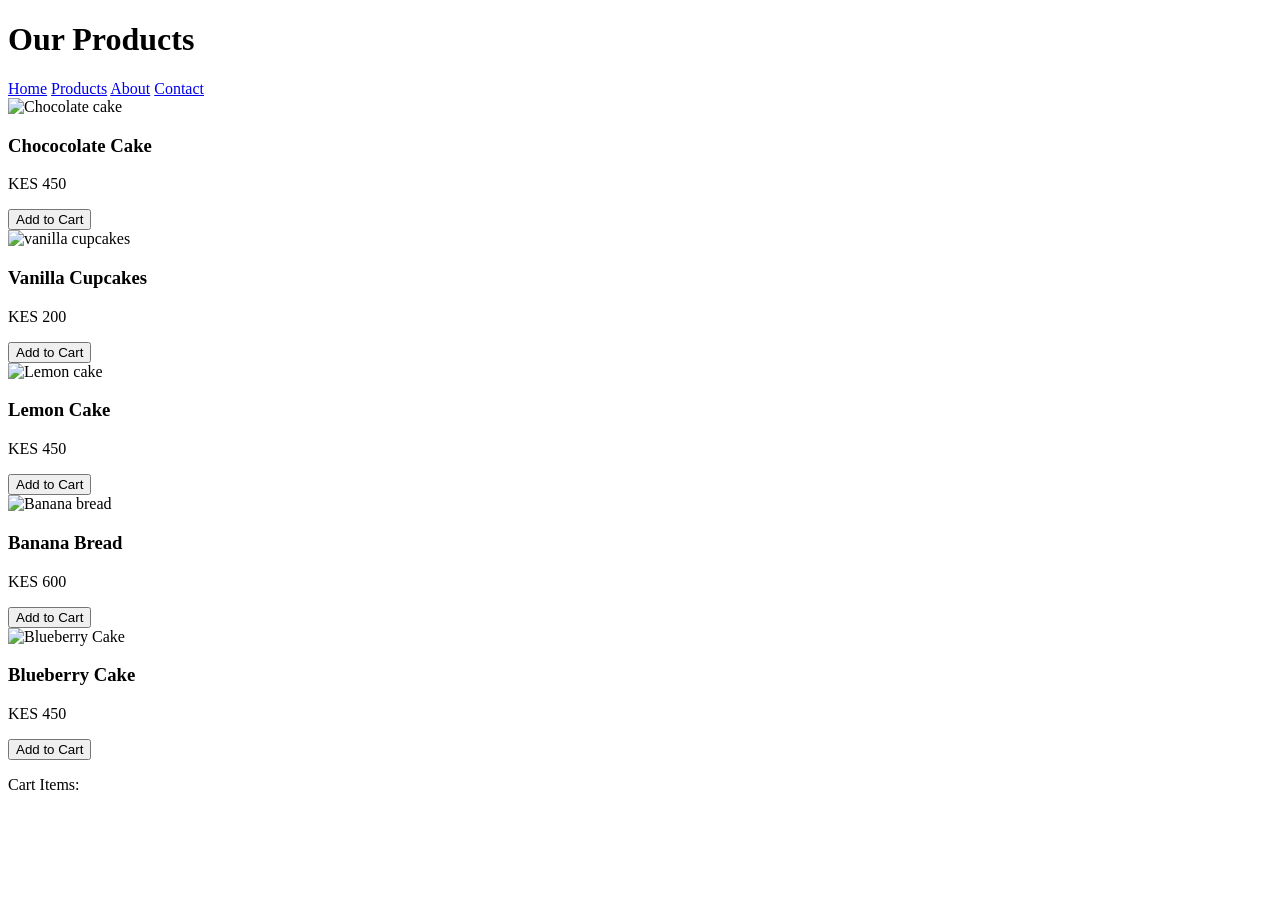
==== products.html @ 73e7dd6b "Add website assets and images" ====
<!DOCTYPE html>
<html lang="en">
<head>
    <meta charset="UTF-8">
    <title>Products | Ember & Pearl Bakery</title>
</head>
<body>

<header>
 <h1>Our Products</h1>
 <nav>
  <a href="index.html">Home</a>
  <a href="products.html">Products</a>
  <a href="about.html">About</a>
  <a href="contact.html">Contact</a>
 </nav>
</header>

<main class="products">
 <article class="product">
  <img src="images/cake.jpg" alt="Chocolate cake">
  <h3>Chococolate Cake</h3>
  <p>KES 450</p>
  <button onclick="addToCart">Add to Cart</button>
 </article>

 <article class="product">
  <img src="images/cupcake.jpg" alt="vanilla cupcakes">
  <h3>Vanilla Cupcakes</h3>
  <p>KES 200</p>
  <button onclick="addToCart">Add to Cart</button>
 </article>

 <article class="product">
  <img src="images/cake2.jpg" alt="Lemon cake">
  <h3>Lemon Cake</h3>
  <p>KES 450</p>
  <button onclick="addToCart">Add to Cart</button>
 </article>

 <article class="product">
  <img src="images/bread.jpg" alt="Banana bread">
  <h3>Banana Bread</h3>
  <P>KES 600</P>
  <button onclick="addToCart">Add to Cart</button>
 </article>

 <article class="product">
  <img src="images/cake3.jpg." alt="Blueberry Cake">
  <h3>Blueberry Cake</h3>
  <p>KES 450</p>
  <button onclick="addToCart">Add to Cart</button>
</article>
</main>

<footer>
 <p>Cart Items:<span id="cartCount"></span>
</footer>

<script src="js/script.js"></script>
    
</body>
</html>
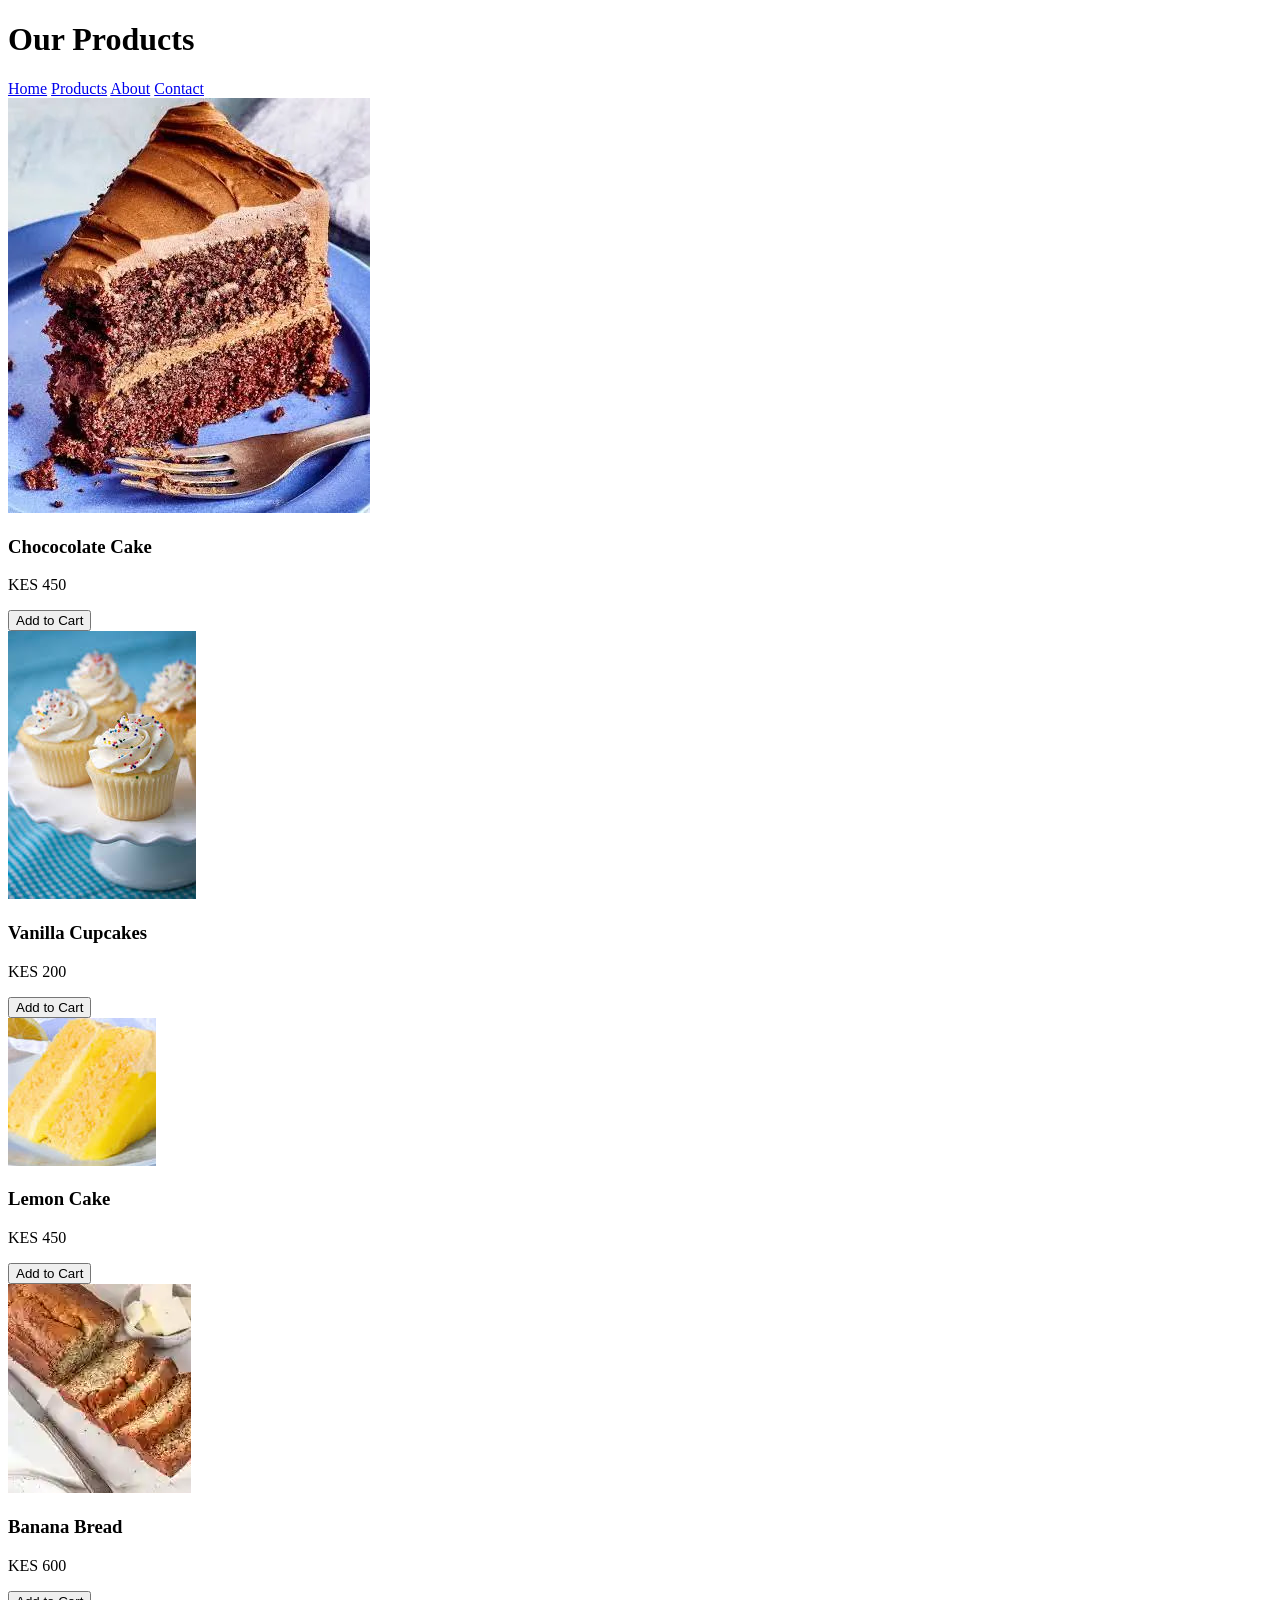
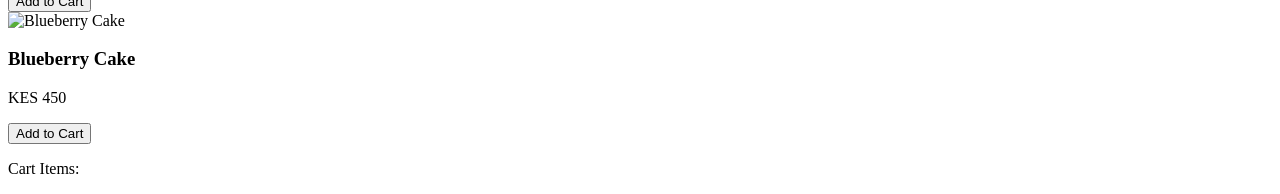
==== commit da567369: "Update products.html" ====
--- a/products.html
+++ b/products.html
@@ -18,35 +18,35 @@
 
 <main class="products">
  <article class="product">
-  <img src="images/cake.jpg" alt="Chocolate cake">
+  <img src="cake.jpg" alt="Chocolate cake">
   <h3>Chococolate Cake</h3>
   <p>KES 450</p>
   <button onclick="addToCart">Add to Cart</button>
  </article>
 
  <article class="product">
-  <img src="images/cupcake.jpg" alt="vanilla cupcakes">
+  <img src="cupcake.jpg" alt="vanilla cupcakes">
   <h3>Vanilla Cupcakes</h3>
   <p>KES 200</p>
   <button onclick="addToCart">Add to Cart</button>
  </article>
 
  <article class="product">
-  <img src="images/cake2.jpg" alt="Lemon cake">
+  <img src="cake2.jpg" alt="Lemon cake">
   <h3>Lemon Cake</h3>
   <p>KES 450</p>
   <button onclick="addToCart">Add to Cart</button>
  </article>
 
  <article class="product">
-  <img src="images/bread.jpg" alt="Banana bread">
+  <img src="bread.jpg" alt="Banana bread">
   <h3>Banana Bread</h3>
   <P>KES 600</P>
   <button onclick="addToCart">Add to Cart</button>
  </article>
 
  <article class="product">
-  <img src="images/cake3.jpg." alt="Blueberry Cake">
+  <img src="cake3.jpg." alt="Blueberry Cake">
   <h3>Blueberry Cake</h3>
   <p>KES 450</p>
   <button onclick="addToCart">Add to Cart</button>
@@ -57,7 +57,8 @@
  <p>Cart Items:<span id="cartCount"></span>
 </footer>
 
-<script src="js/script.js"></script>
+<script src="script.js"></script>
     
 </body>
-</html>+
+</html>
